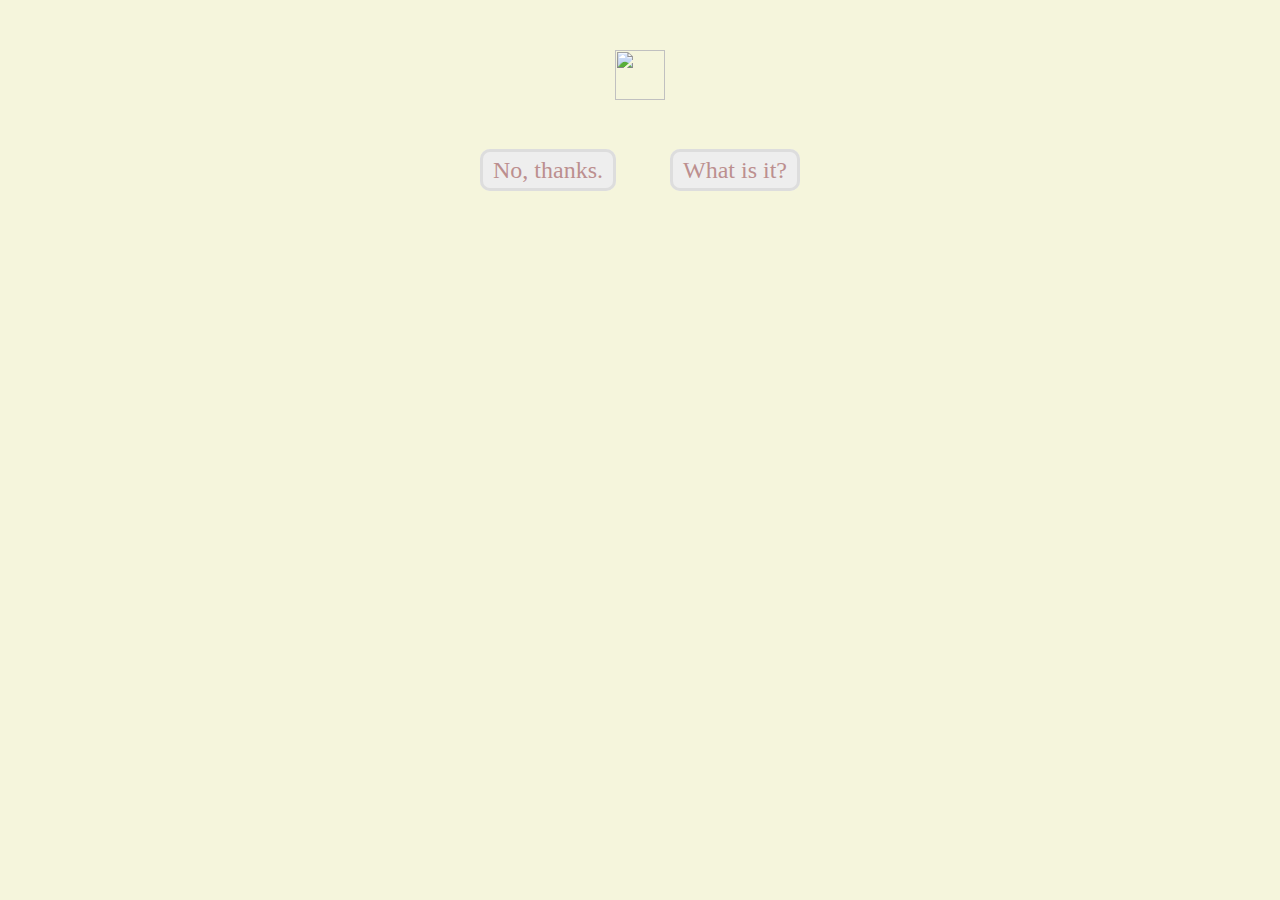
==== index.html @ 3562b71d "Add files via upload" ====
<!DOCTYPE html>
<html>
<head>
	<meta charset="utf-8">
	<meta http-equiv="X-UA-Compatible" content="IE=edge">
	<title>HER</title>
	<link rel="stylesheet" href="style.css">
</head>
<body>
	<div class="container">
		<div classs="love">
			<h2><img src="https://cdn-0.emojis.wiki/emoji-pics/facebook/love-letter-facebook.png" alt=""></h2>
			<a id="no" href="no.html">No, thanks.</a>
			<a id="yes" href="yes.html">What is it?</a>
		</div>
	</div>
</body>
</html>
---- style.css ----
*{
	padding: 0;
	margin: 0;
	outline:0;
}
.container{
	height: 100vh;
	width: 100vw;
	text-align:center;
	color:#333;
	background: beige;

}
.love,.yes,.no{padding-top: 5%;
		
		}
.love span{color:red;}
h2{font-size: 30px; margin-bottom: 50px; color: rosybrown;}
a{font-size: 24px;text-decoration: none;padding: 5px 10px;
	margin-top: 20px;border:3px solid #ddd; border-radius: 10px;}
#no{color:rosybrown; background: #eee;margin-right: 50px;}
#yes{color:rosybrown;background: #eee;}
img{margin-top: 50px; height: 50px; width: 50px;}

.yes
h3{font-size: 20px; margin-bottom: 30px; color: rosybrown;}
h4{font-size: 30px; margin-bottom: 30px; color: rosybrown;}
h5{font-size: 20px; margin-bottom: 30px; color: rosybrown;}
h6{font-size: 20px; margin-bottom: 30px; color: rosybrown;}
h7{font-size: 30px; margin-bottom: 30px; color: rosybrown; font-weight: bold;}
h8{font-size: 15px; margin-bottom: 30px; color: rosybrown; font-weight: bold;}

@keyframes image{
	0%{transform: scale(.5);}
	50%{transform: scale(.5);}
	100%{transform: scale(.5);}
}
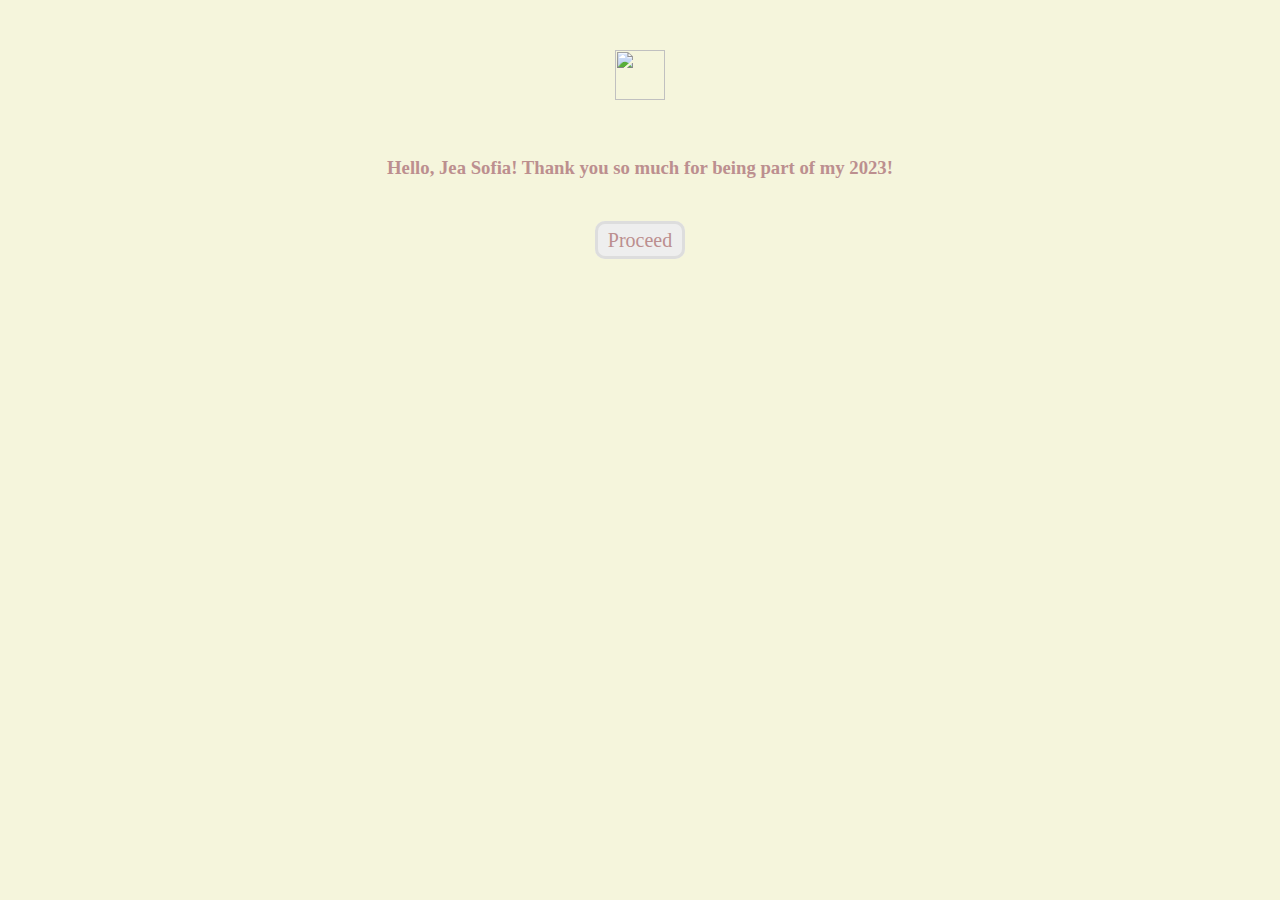
==== commit bea5543d: "Add files via upload" ====
--- a/index.html
+++ b/index.html
@@ -10,8 +10,9 @@
 	<div class="container">
 		<div classs="love">
 			<h2><img src="https://cdn-0.emojis.wiki/emoji-pics/facebook/love-letter-facebook.png" alt=""></h2>
-			<a id="no" href="no.html">No, thanks.</a>
-			<a id="yes" href="yes.html">What is it?</a>
+			<h3>Hello, Jea Sofia! Thank you so much for being part of my 2023!</h3>
+			
+			<a id="yes" href="yes.html">Proceed</a>
 		</div>
 	</div>
 </body>
--- a/style.css
+++ b/style.css
@@ -11,24 +11,30 @@
 	background: beige;
 
 }
-.love,.yes,.no{padding-top: 5%;
+.love,.yes,.no{padding-top: 5%; padding-bottom: 5%;
 		
 		}
 .love span{color:red;}
 h2{font-size: 30px; margin-bottom: 50px; color: rosybrown;}
+h3{margin-bottom: 50px; color: rosybrown;}
+
 a{font-size: 24px;text-decoration: none;padding: 5px 10px;
-	margin-top: 20px;border:3px solid #ddd; border-radius: 10px;}
+	margin-top: 500px; border:3px solid #ddd; border-radius: 10px;}
 #no{color:rosybrown; background: #eee;margin-right: 50px;}
 #yes{color:rosybrown;background: #eee;}
 img{margin-top: 50px; height: 50px; width: 50px;}
 
 .yes
 h3{font-size: 20px; margin-bottom: 30px; color: rosybrown;}
-h4{font-size: 30px; margin-bottom: 30px; color: rosybrown;}
+h4{font-size: 25px; margin-bottom: 30px; color: rosybrown;}
 h5{font-size: 20px; margin-bottom: 30px; color: rosybrown;}
 h6{font-size: 20px; margin-bottom: 30px; color: rosybrown;}
-h7{font-size: 30px; margin-bottom: 30px; color: rosybrown; font-weight: bold;}
-h8{font-size: 15px; margin-bottom: 30px; color: rosybrown; font-weight: bold;}
+h7{font-size: 20px; margin-bottom: 80px; color: rosybrown; font-weight: bold;}
+h8{margin-bottom: 50px; font-size: 15px; color: rosybrown; font-weight: bold;}
+a{font-size: 20px;text-decoration: none;padding: 5px 10px;
+	 border:3px solid #ddd; border-radius: 10px;}
+#yes{color:rosybrown;background: #eee;}
+
 
 @keyframes image{
 	0%{transform: scale(.5);}
